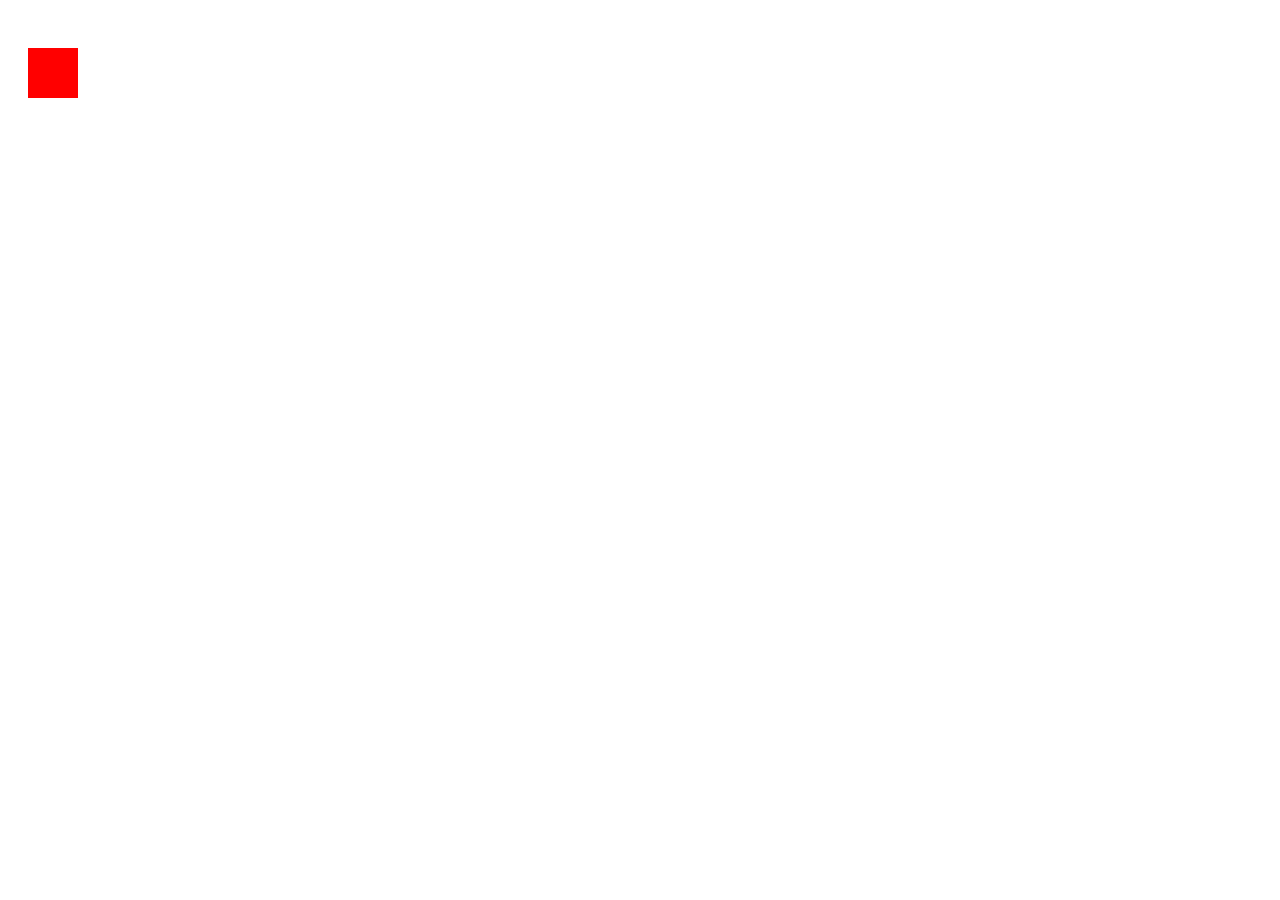
==== web/index.html @ 9cee6cea "There's web stuff now. This will be a pain" ====
<!DOCTYPE html>
<html>
<head>
    <meta charset="utf-8" />
    <title>Antmound</title>
    <style src="index.css"></style>
</head>
<body>

<canvas id="myCanvas" width=100% height=100%></canvas>

<script type="text/javascript" src="index.js"></script>

</body>
</html>
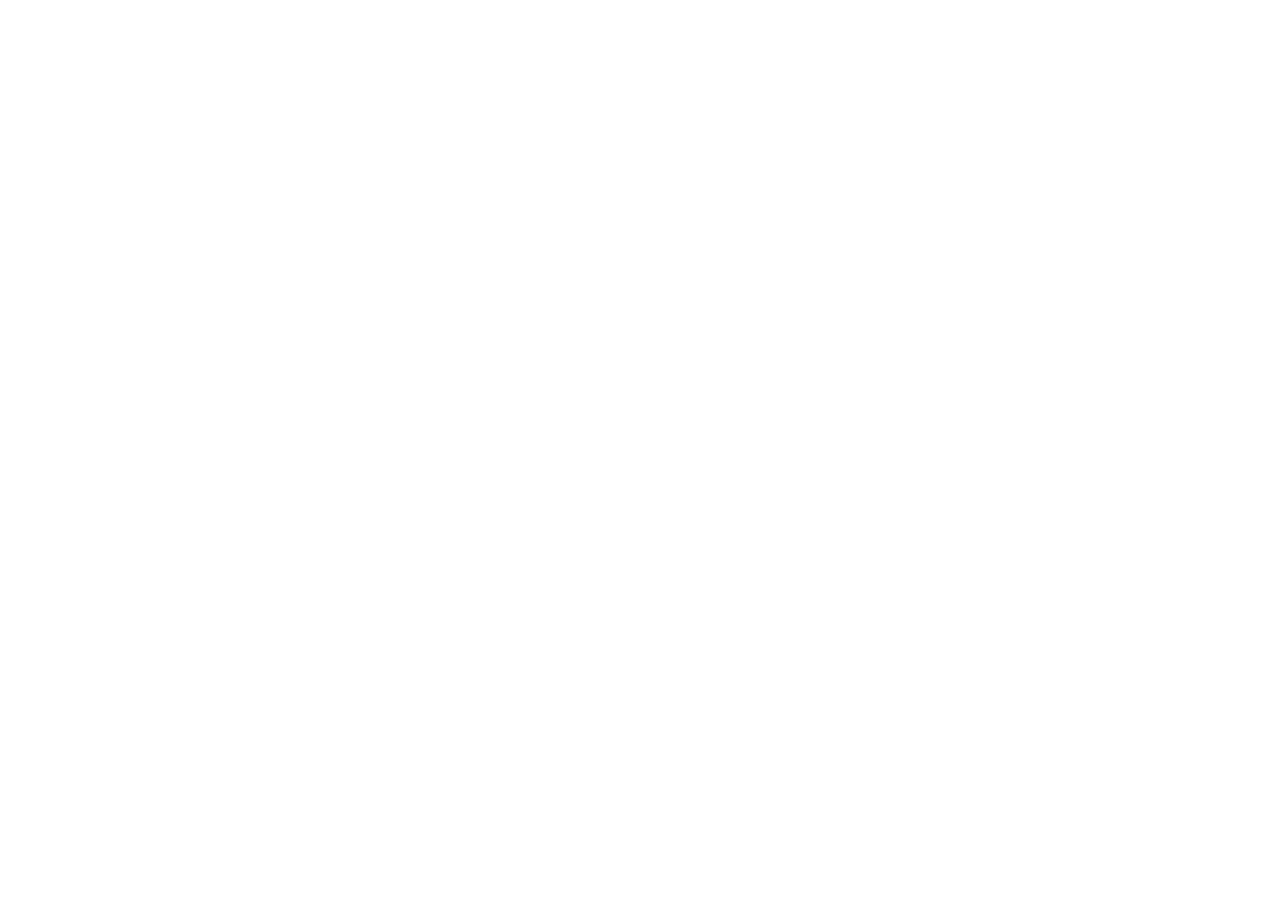
==== commit a7b07ecf: "Added JSON marshalling capability; moving toward JS display" ====
--- a/web/index.html
+++ b/web/index.html
@@ -1,15 +1,14 @@
 <!DOCTYPE html>
-<html>
+<html lang="en">
 <head>
-    <meta charset="utf-8" />
+    <meta charset="UTF-8">
+    <meta http-equiv="X-UA-Compatible" content="IE=edge">
+    <meta name="viewport" content="width=device-width, initial-scale=1.0">
     <title>Antmound</title>
-    <style src="index.css"></style>
+    <link rel="stylesheet" href="index.css">
 </head>
 <body>
-
-<canvas id="myCanvas" width=100% height=100%></canvas>
-
-<script type="text/javascript" src="index.js"></script>
-
+    <noscript>You need to enable JavaScript to run this app.</noscript>
+    <canvas id="board"></canvas>
 </body>
 </html>
--- a/web/index.css
+++ b/web/index.css
@@ -0,0 +1,4 @@
+canvas {
+    height: max-content;
+    width: max-content;
+}
